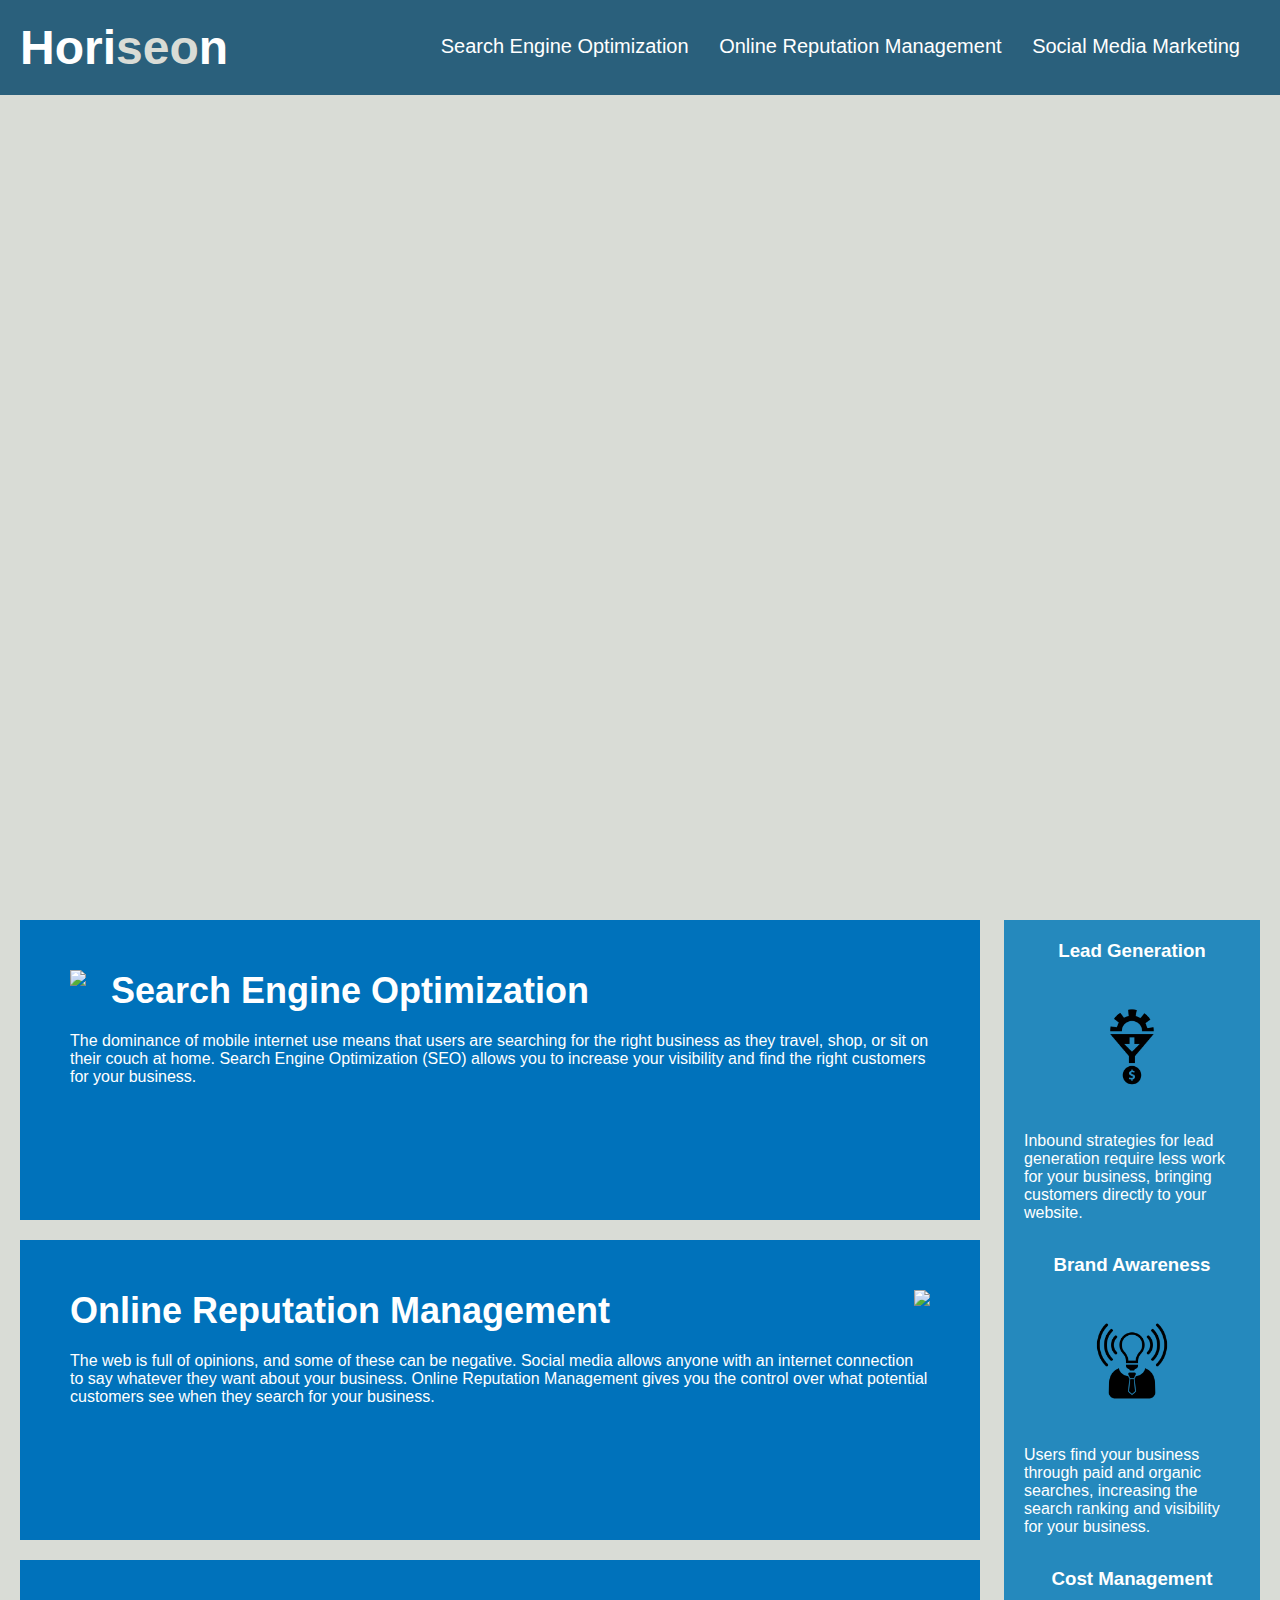
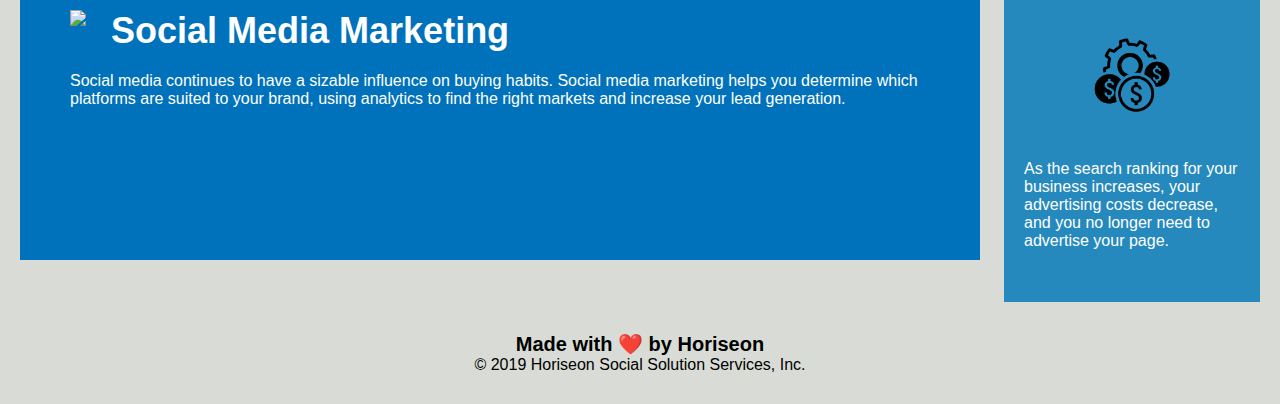
==== index.html @ 4858a80b "init repo" ====
<!DOCTYPE html>
<html lang="en-us">

<head>
    <meta charset="UTF-8" />
    <link rel="stylesheet" href="./assets/css/style.css">
    <title>website</title>
</head>

<body>
    <div class="header">
        <h1>Hori<span class="seo">seo</span>n</h1>
        <div>
            <ul>
                <li>
                    <a href="#search-engine-optimization">Search Engine Optimization</a>
                </li>
                <li>
                    <a href="#online-reputation-management">Online Reputation Management</a>
                </li>
                <li>
                    <a href="#social-media-marketing">Social Media Marketing</a>
                </li>
            </ul>
        </div>
    </div>
    <div class="hero"></div>
    <div class="content">
        <div class="search-engine-optimization">
            <img src="./assets/images/search-engine-optimization.jpg" class="float-left" />
            <h2>Search Engine Optimization</h2>
            <p>
                The dominance of mobile internet use means that users are searching for the right business as they travel, shop, or sit on their couch at home. Search Engine Optimization (SEO) allows you to increase your visibility and find the right customers for your business.
            </p>
        </div>
        <div id="online-reputation-management" class="online-reputation-management">
            <img src="./assets/images/online-reputation-management.jpg" class="float-right" />
            <h2>Online Reputation Management</h2>
            <p>
                The web is full of opinions, and some of these can be negative. Social media allows anyone with an internet connection to say whatever they want about your business. Online Reputation Management gives you the control over what potential customers see when they search for your business.
            </p>
        </div>
        <div id="social-media-marketing" class="social-media-marketing">
            <img src="./assets/images/social-media-marketing.jpg" class="float-left" />
            <h2>Social Media Marketing</h2>
            <p>
                Social media continues to have a sizable influence on buying habits. Social media marketing helps you determine which platforms are suited to your brand, using analytics to find the right markets and increase your lead generation.
            </p>
        </div>
    </div>
    <div class="benefits">
        <div class="benefit-lead">
            <h3>Lead Generation</h3>
            <img src="./assets/images/lead-generation.png" />
            <p>
                Inbound strategies for lead generation require less work for your business, bringing customers directly to your website.
            </p>
        </div>
        <div class="benefit-brand">
            <h3>Brand Awareness</h3>
            <img src="./assets/images/brand-awareness.png" />
            <p>
                Users find your business through paid and organic searches, increasing the search ranking and visibility for your business.
            </p>
        </div>
        <div class="benefit-cost">
            <h3>Cost Management</h3>
            <img src="./assets/images/cost-management.png"></img>
            <p>
                As the search ranking for your business increases, your advertising costs decrease, and you no longer need to advertise your page.
            </p>
        </div>
    </div>
    <div class="footer">
        <h2>Made with ❤️️ by Horiseon</h2>
        <p>
            &copy; 2019 Horiseon Social Solution Services, Inc.
        </p>
    </div>
</body>

</html>
---- assets/css/style.css ----
* {
    box-sizing: border-box;
    padding: 0;
    margin: 0;
}

body {
    background-color: #d9dcd6;
}

.header {
    padding: 20px;
    font-family: 'Trebuchet MS', 'Lucida Sans Unicode', 'Lucida Grande', 'Lucida Sans', Arial, sans-serif;
    background-color: #2a607c;
    color: #ffffff;
}

.header h1 {
    display: inline-block;
    font-size: 48px;
}

.header h1 .seo {
    color: #d9dcd6;
}

.header div {
    padding-top: 15px;
    margin-right: 20px;
    float: right;
    font-family: 'Gill Sans', 'Gill Sans MT', Calibri, 'Trebuchet MS', sans-serif;
    font-size: 20px;
}

.header div ul {
    list-style-type: none;
}

.header div ul li {
    display: inline-block;
    margin-left: 25px;
}

a {
    color: #ffffff;
    text-decoration: none;
}

p {
    font-size: 16px;
}

.hero {
    height: 800px;
    width: 100%;
    margin-bottom: 25px;
    background-image: url("../images/digital-marketing-meeting.jpg");
    background-size: cover;
    background-position: center;
}

.float-left {
    float: left;
    margin-right: 25px;
}

.float-right {
    float: right;
    margin-left: 25px;
}

.content {
    width: 75%;
    display: inline-block;
    margin-left: 20px;
}

.benefits {
    margin-right: 20px;
    padding: 20px;
    clear: both;
    float: right;
    width: 20%;
    height: 100%;
    font-family: 'Gill Sans', 'Gill Sans MT', Calibri, 'Trebuchet MS', sans-serif;
    background-color: #2589bd;
}

.benefit-lead {
    margin-bottom: 32px;
    color: #ffffff;
}

.benefit-brand {
    margin-bottom: 32px;
    color: #ffffff;
}

.benefit-cost {
    margin-bottom: 32px;
    color: #ffffff;
}

.benefit-lead h3 {
    margin-bottom: 10px;
    text-align: center;
}

.benefit-brand h3 {
    margin-bottom: 10px;
    text-align: center;
}

.benefit-cost h3 {
    margin-bottom: 10px;
    text-align: center;
}

.benefit-lead img {
    display: block;
    margin: 10px auto;
    max-width: 150px;
}

.benefit-brand img {
    display: block;
    margin: 10px auto;
    max-width: 150px;
}

.benefit-cost img {
    display: block;
    margin: 10px auto;
    max-width: 150px;
}

.search-engine-optimization {
    margin-bottom: 20px;
    padding: 50px;
    height: 300px;
    font-family: 'Gill Sans', 'Gill Sans MT', Calibri, 'Trebuchet MS', sans-serif;
    background-color: #0072bb;
    color: #ffffff;
}

.online-reputation-management {
    margin-bottom: 20px;
    padding: 50px;
    height: 300px;
    font-family: 'Gill Sans', 'Gill Sans MT', Calibri, 'Trebuchet MS', sans-serif;
    background-color: #0072bb;
    color: #ffffff;
}

.social-media-marketing {
    margin-bottom: 20px;
    padding: 50px;
    height: 300px;
    font-family: 'Gill Sans', 'Gill Sans MT', Calibri, 'Trebuchet MS', sans-serif;
    background-color: #0072bb;
    color: #ffffff;
}

.search-engine-optimization img {
    max-height: 200px;
}

.online-reputation-management img {
    max-height: 200px;
}

.social-media-marketing img {
    max-height: 200px;
}

.search-engine-optimization h2 {
    margin-bottom: 20px;
    font-size: 36px;
}

.online-reputation-management h2 {
    margin-bottom: 20px;
    font-size: 36px;
}

.social-media-marketing h2 {
    margin-bottom: 20px;
    font-size: 36px;
}

.footer {
    padding: 30px;
    clear: both;
    font-family: 'Trebuchet MS', 'Lucida Sans Unicode', 'Lucida Grande', 'Lucida Sans', Arial, sans-serif;
    text-align: center;
}

.footer h2 {
    font-size: 20px;
}
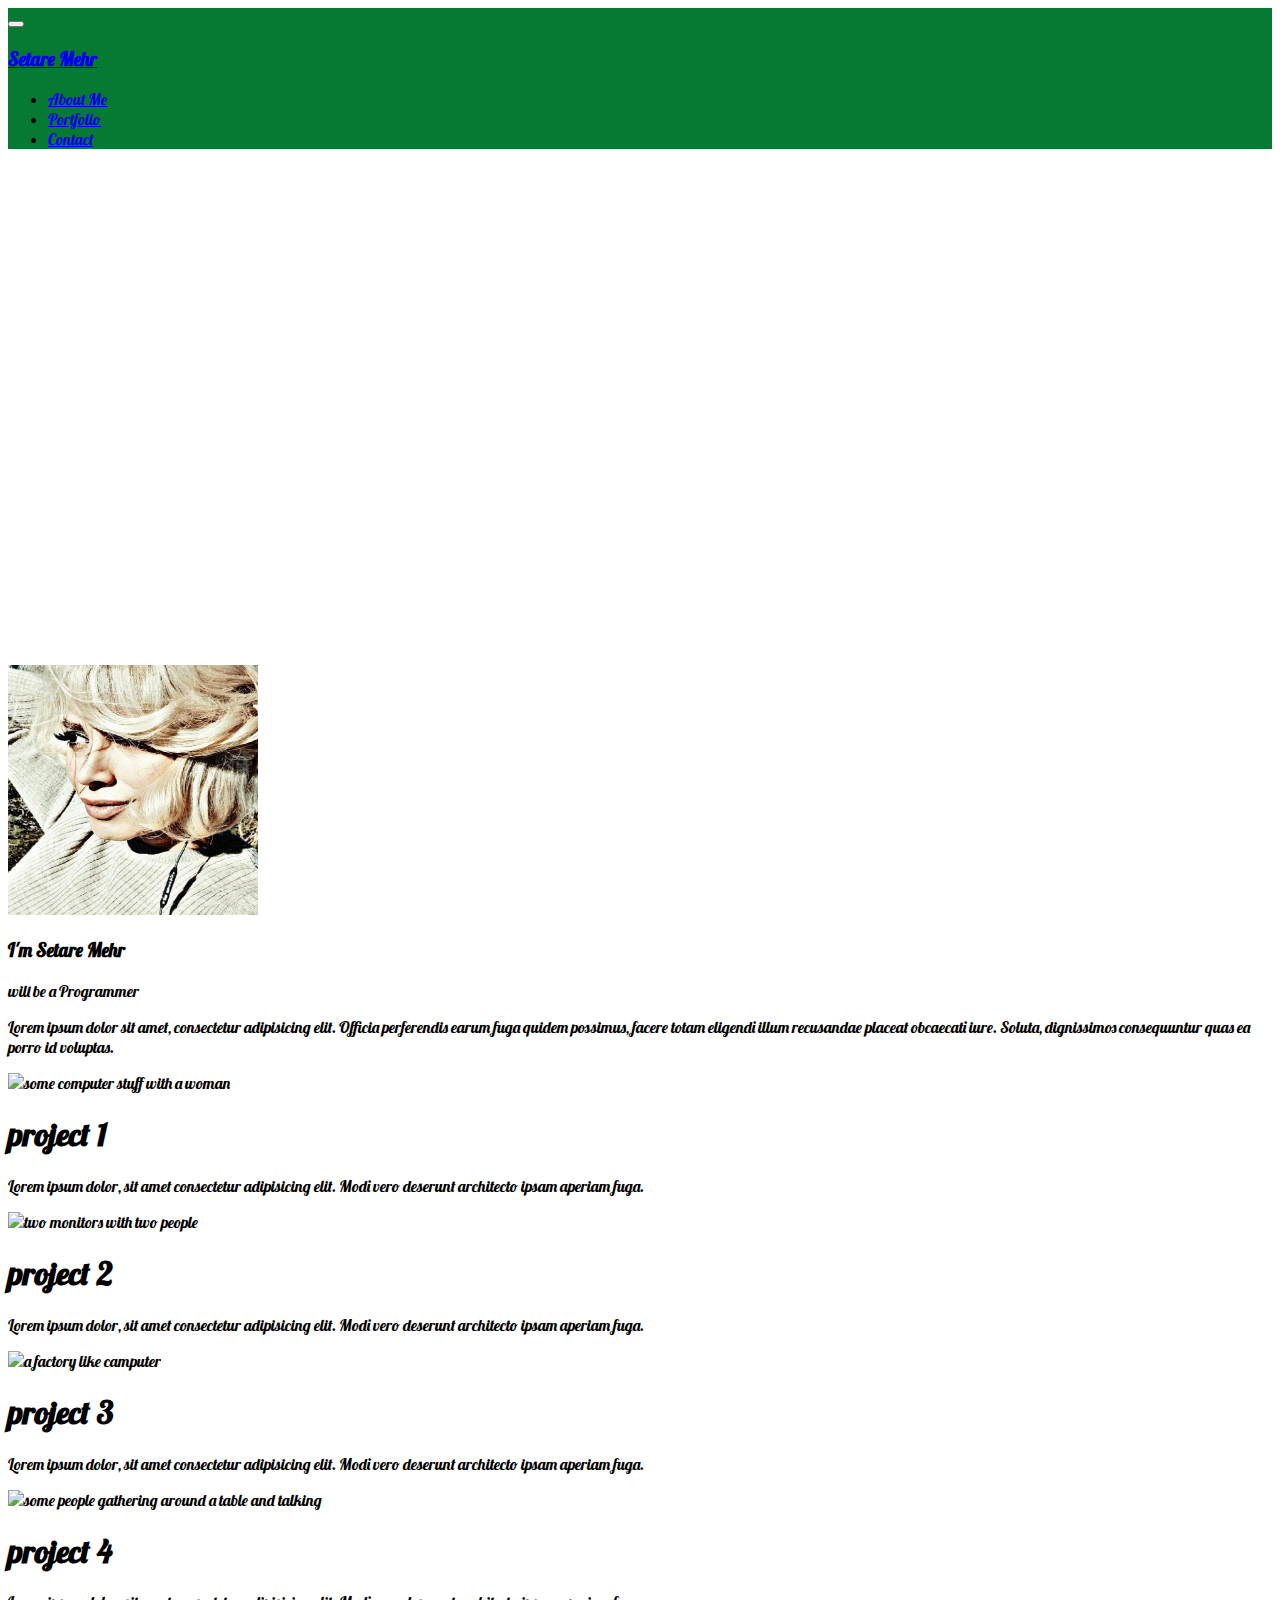
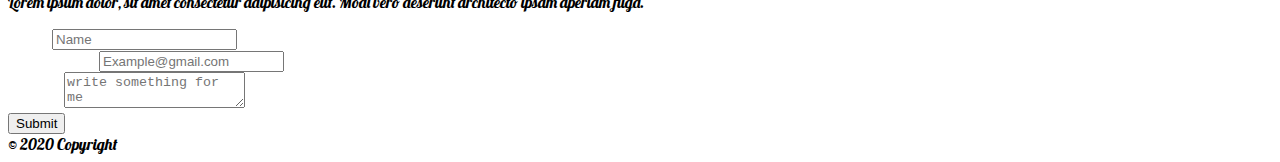
==== commit c9903e91: "add init" ====
--- a/index.html
+++ b/index.html
@@ -1,82 +1,187 @@
 <!DOCTYPE html>
-<html lang="en-us">
+<html lang="en">
 
 <head>
-    <meta charset="UTF-8" />
-    <link rel="stylesheet" href="./assets/css/style.css">
-    <title>website</title>
+    <!-- Required meta tags -->
+    <meta charset="UTF-8">
+    <meta name="viewport" content="width=device-width, initial-scale=1.0" />
+    <meta http-equiv="X-UA-Compatible" content="ie=edge" />
+    <!-- google font  -->
+    <link href="https://fonts.googleapis.com/css2?family=Lobster&display=swap" rel="stylesheet">
+    <!-- Font Awesome icons -->
+    <link rel="stylesheet" href="https://use.fontawesome.com/releases/v5.7.0/css/all.css"
+        integrity="sha384-lZN37f5QGtY3VHgisS14W3ExzMWZxybE1SJSEsQp9S+oqd12jhcu+A56Ebc1zFSJ" crossorigin="anonymous">
+    <!-- Bootstrap CSS  -->
+    <link rel="stylesheet" href="https://stackpath.bootstrapcdn.com/bootstrap/4.5.0/css/bootstrap.min.css"
+        integrity="sha384-9aIt2nRpC12Uk9gS9baDl411NQApFmC26EwAOH8WgZl5MYYxFfc+NcPb1dKGj7Sk" crossorigin="anonymous" />
+    <link rel="stylesheet" href="./style.css">
+    <title>My Portfolio Website</title>
 </head>
 
 <body>
-    <div class="header">
-        <h1>Hori<span class="seo">seo</span>n</h1>
-        <div>
-            <ul>
-                <li>
-                    <a href="#search-engine-optimization">Search Engine Optimization</a>
-                </li>
-                <li>
-                    <a href="#online-reputation-management">Online Reputation Management</a>
-                </li>
-                <li>
-                    <a href="#social-media-marketing">Social Media Marketing</a>
-                </li>
-            </ul>
+    <!-- Navbar -->
+    <div id="header">
+        <nav class="navbar navbar-expand-sm fixed-top navbar-light" style="background-color:#067a32;">
+            <div class="container">
+                <button class="navbar-toggler" data-toggle="collaps" data-target="#Navbar">
+                    <span class="navbar-toggler-icon"></span>
+                </button>
+                <a href="#" class="navbar-brand">
+                    <h3>Setare Mehr</h3>
+                </a>
+                <div class="collaps navbar-collapse" id="Navbar">
+                    <ul class="navbar-nav ml-auto">
+                        <li class="nav-item"><a href="#About" class="nav-link">About Me</a></li>
+                        <li class="nav-item"><a href="# portfolio" class="nav-link">Portfolio</a></li>
+                        <li class="nav-item"><a href="#contact" class="nav-link">Contact</a></li>
+                    </ul>
+                </div>
+            </div>
+
+        </nav>
+    </div>
+
+    <!-- bgc img -->
+    <div id="bg-img" class="img-fluid"></div>
+
+    <!-- About me -->
+    <div id="About">
+        <div class="container">
+            <div class="row">
+                <div class="col">
+                    <div class="AboutData">
+                        <div class="card bg-white">
+                            <div class="card-title my-5">
+                                <div class="media">
+                                    <img src="377A06B0-1F13-4156-BC1D-BF8EC278F8BC_1_105_c.jpeg" alt="pic of me" width="250px" height="250px"
+                                        class="img-fluid rounded-top mx-5" />
+                                    <div class="media-body">
+                                        <h3 class="display-5 ml-3 ">I'm Setare Mehr</h3>
+                                        <p class="text-muted ml-3">will be a Programmer </p>
+                                        <div class="container">
+                                            <p class="display-5 mr-5">Lorem ipsum dolor sit amet, consectetur
+                                                adipisicing elit. Officia perferendis earum fuga quidem possimus, facere
+                                                totam eligendi illum recusandae placeat obcaecati iure. Soluta,
+                                                dignissimos consequuntur quas ea porro id voluptas.</p>
+                                        </div>
+                                    </div>
+                                </div>
+                            </div>
+                        </div>
+                    </div>
+                </div>
+            </div>
+        </div>
+    </div>   
+       <!-- portfolio -->
+        <div id=" portfolio" class="p-5 bg-light">
+            <div class="container">
+                <div class="row">
+                    <div class="col-sm-6 my-3">
+                        <img src="https://files.realpython.com/media/How-to-Make-a-Discord-Bot-With-Python_Watermarked.23887eee3226.jpg"
+                            class="img-fluid rounded" alt="some computer stuff with a woman" />
+                        <h1 class="my-3"> project 1</h1>
+                        <p class="text-muted">Lorem ipsum dolor, sit amet consectetur adipisicing elit. Modi vero
+                            deserunt architecto ipsam aperiam fuga.</p>
+                    </div>
+                    <div class="col-sm-6 my-3">
+                        <img src="https://online.pointpark.edu/wp-content/uploads/Communication-at-Work-header-PPU.png"
+                            class="img-fluid rounded" alt="two monitors with two people " />
+                        <h1 class="my-3"> project 2</h1>
+                        <p class="text-muted">Lorem ipsum dolor, sit amet consectetur adipisicing elit. Modi vero
+                            deserunt architecto ipsam aperiam fuga.</p>
+                    </div>
+                    <div class="col-sm-6 my-3">
+                        <img src="https://encrypted-tbn0.gstatic.com/images?q=tbn%3AANd9GcQBoHbqLy4NncHfg4EW1PcXdxb7fnzY_7Lr2Q&usqp=CAU"
+                            class="img-fluid rounded" alt="a factory like camputer" />
+                        <h1 class="my-3"> project 3</h1>
+                        <p class="text-muted">Lorem ipsum dolor, sit amet consectetur adipisicing elit. Modi vero
+                            deserunt architecto ipsam aperiam fuga.</p>
+                    </div>
+                    <div class="col-sm-6 my-3">
+                        <img src="https://newsignature.com/wp-content/uploads/2017/02/project-management-1024x512.png"
+                            class="img-fluid rounded" alt="some people gathering around a table and talking" />
+                        <h1 class="my-3"> project 4</h1>
+                        <p class="text-muted">Lorem ipsum dolor, sit amet consectetur adipisicing elit. Modi vero
+                            deserunt architecto ipsam aperiam fuga.</p>
+                    </div>
+                </div>
+
+            </div>
+
         </div>
     </div>
-    <div class="hero"></div>
-    <div class="content">
-        <div class="search-engine-optimization">
-            <img src="./assets/images/search-engine-optimization.jpg" class="float-left" />
-            <h2>Search Engine Optimization</h2>
-            <p>
-                The dominance of mobile internet use means that users are searching for the right business as they travel, shop, or sit on their couch at home. Search Engine Optimization (SEO) allows you to increase your visibility and find the right customers for your business.
-            </p>
+    <!-- contact -->
+    <div id="contact">
+        <form >
+            <div class="form-group mx-2">
+                <label for="email">Name:</label>
+                <input type="text" class="form-control" placeholder="Name" id="name">
+            </div>
+            <div class="form-group mx-2">
+                <label for="pwd">Email address:</label>
+                <input type="email" class="form-control" placeholder="Example@gmail.com" id="pwd">
+            </div>
+            <div class="form-group mx-2">
+                <label for="pwd">Message</label>
+                <textarea class="form-control" placeholder="write something for me"></textarea>
+            </div>
+            <div class="form-group form-check">
+
+            </div>
+            <button type="submit" class="btn btn-succcess text-white">Submit</button>
+        </form>
+    </div>
+    <!-- Footer -->
+    <footer class="page-footer font-small bg-success cyan darken-3">
+
+        <!-- Footer Elements -->
+        <div class="container">
+
+            <div class="row">
+                <div class="col-md-12 py-5">
+                    <div class="mb-5 flex-center">
+
+                        <!-- Facebook -->
+                        <a class="fb-ic">
+                            <i class="fab fa-facebook-f fa-lg white-text mr-md-5 mr-3 fa-2x"> </i>
+                        </a>
+                        <!-- Twitter -->
+                        <a class="tw-ic">
+                            <i class="fab fa-twitter fa-lg white-text mr-md-5 mr-3 fa-2x"> </i>
+                        </a>
+                        <!-- Google +-->
+                        <a class="gplus-ic">
+                            <i class="fab fa-google-plus-g fa-lg white-text mr-md-5 mr-3 fa-2x"> </i>
+                        </a>
+                        <!--Linkedin -->
+                        <a class="li-ic">
+                            <i class="fab fa-linkedin-in fa-lg white-text mr-md-5 mr-3 fa-2x"> </i>
+                        </a>
+                        <!--Instagram-->
+                        <a class="ins-ic">
+                            <i class="fab fa-instagram fa-lg white-text mr-md-5 mr-3 fa-2x"> </i>
+                        </a>
+                        <!--Pinterest-->
+                        <a class="pin-ic">
+                            <i class="fab fa-pinterest fa-lg white-text fa-2x"> </i>
+                        </a>
+                    </div>
+                </div>
+
+            </div>
         </div>
-        <div id="online-reputation-management" class="online-reputation-management">
-            <img src="./assets/images/online-reputation-management.jpg" class="float-right" />
-            <h2>Online Reputation Management</h2>
-            <p>
-                The web is full of opinions, and some of these can be negative. Social media allows anyone with an internet connection to say whatever they want about your business. Online Reputation Management gives you the control over what potential customers see when they search for your business.
-            </p>
+        <!-- Copyright -->
+        <div class="footer-copyright text-center py-3">© 2020 Copyright
+
         </div>
-        <div id="social-media-marketing" class="social-media-marketing">
-            <img src="./assets/images/social-media-marketing.jpg" class="float-left" />
-            <h2>Social Media Marketing</h2>
-            <p>
-                Social media continues to have a sizable influence on buying habits. Social media marketing helps you determine which platforms are suited to your brand, using analytics to find the right markets and increase your lead generation.
-            </p>
-        </div>
-    </div>
-    <div class="benefits">
-        <div class="benefit-lead">
-            <h3>Lead Generation</h3>
-            <img src="./assets/images/lead-generation.png" />
-            <p>
-                Inbound strategies for lead generation require less work for your business, bringing customers directly to your website.
-            </p>
-        </div>
-        <div class="benefit-brand">
-            <h3>Brand Awareness</h3>
-            <img src="./assets/images/brand-awareness.png" />
-            <p>
-                Users find your business through paid and organic searches, increasing the search ranking and visibility for your business.
-            </p>
-        </div>
-        <div class="benefit-cost">
-            <h3>Cost Management</h3>
-            <img src="./assets/images/cost-management.png"></img>
-            <p>
-                As the search ranking for your business increases, your advertising costs decrease, and you no longer need to advertise your page.
-            </p>
-        </div>
-    </div>
-    <div class="footer">
-        <h2>Made with ❤️️ by Horiseon</h2>
-        <p>
-            &copy; 2019 Horiseon Social Solution Services, Inc.
-        </p>
-    </div>
+        <!-- Copyright -->
+
+    </footer>
+    <!-- Footer -->
+
+    <script src="https://ajax.googleapis.com/ajax/libs/jquery/3.5.1/jquery.min.js"></script>
+    <script src="https://maxcdn.bootstrapcdn.com/bootstrap/3.4.1/js/bootstrap.min.js"></script>
 </body>
 
-</html>
+</html>--- a/style.css
+++ b/style.css
@@ -0,0 +1,17 @@
+body {
+    
+    font-family: 'Lobster', cursive;
+}
+#bg-img {
+    background: url("https://www.gamerlife.online/wp-content/uploads/2019/06/gettyimages-655977302.jpg");
+    background-size: 100%;
+    min-height: 500px;
+    background-repeat:no-repeat;
+}
+#social {
+    background-color:rgb(10, 119, 10);
+}
+#contact {
+    background-image: url("https://thumbs.dreamstime.com/b/green-binary-code-bg-coding-hacking-concept-digital-dark-background-computer-network-programming-140154198.jpg");
+    color:white;
+}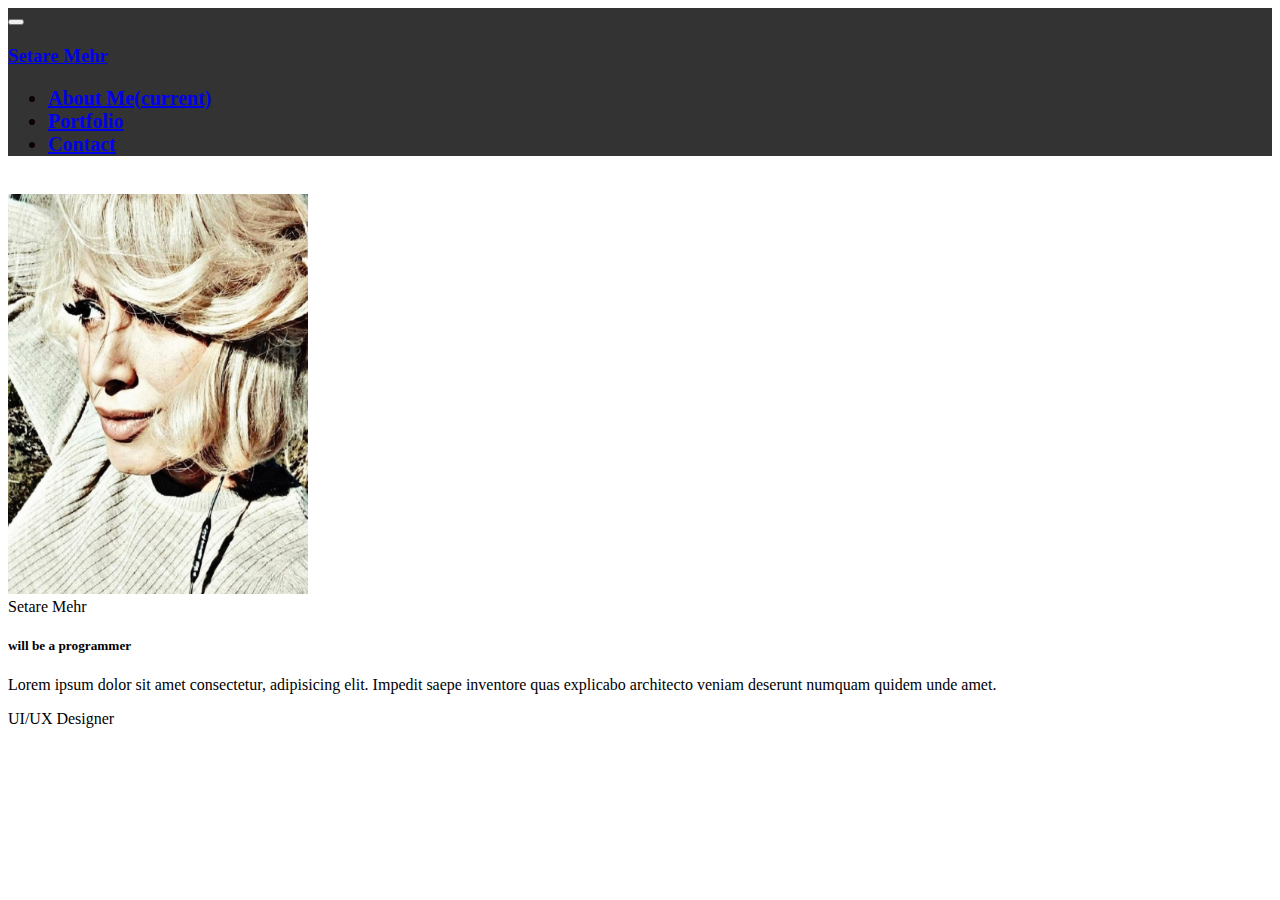
==== commit cf89648f: "add changes" ====
--- a/index.html
+++ b/index.html
@@ -14,174 +14,80 @@
     <!-- Bootstrap CSS  -->
     <link rel="stylesheet" href="https://stackpath.bootstrapcdn.com/bootstrap/4.5.0/css/bootstrap.min.css"
         integrity="sha384-9aIt2nRpC12Uk9gS9baDl411NQApFmC26EwAOH8WgZl5MYYxFfc+NcPb1dKGj7Sk" crossorigin="anonymous" />
+    <!-- stylesheet links -->
+    <link rel="stylesheet" href="index.html">
+    <link rel="stylesheet" href="portfolio.html">
+    <link rel="stylesheet" href="contact.html">
     <link rel="stylesheet" href="./style.css">
-    <title>My Portfolio Website</title>
+    <title>setare's portfolio</title>
 </head>
 
 <body>
     <!-- Navbar -->
-    <div id="header">
-        <nav class="navbar navbar-expand-sm fixed-top navbar-light" style="background-color:#067a32;">
-            <div class="container">
-                <button class="navbar-toggler" data-toggle="collaps" data-target="#Navbar">
-                    <span class="navbar-toggler-icon"></span>
-                </button>
-                <a href="#" class="navbar-brand">
-                    <h3>Setare Mehr</h3>
-                </a>
-                <div class="collaps navbar-collapse" id="Navbar">
-                    <ul class="navbar-nav ml-auto">
-                        <li class="nav-item"><a href="#About" class="nav-link">About Me</a></li>
-                        <li class="nav-item"><a href="# portfolio" class="nav-link">Portfolio</a></li>
-                        <li class="nav-item"><a href="#contact" class="nav-link">Contact</a></li>
-                    </ul>
-                </div>
-            </div>
 
-        </nav>
-    </div>
-
-    <!-- bgc img -->
-    <div id="bg-img" class="img-fluid"></div>
-
-    <!-- About me -->
-    <div id="About">
+    <nav class="navbar navbar-expand-sm  navbar-dark " style="background-color:#333333;">
         <div class="container">
-            <div class="row">
-                <div class="col">
-                    <div class="AboutData">
-                        <div class="card bg-white">
-                            <div class="card-title my-5">
-                                <div class="media">
-                                    <img src="377A06B0-1F13-4156-BC1D-BF8EC278F8BC_1_105_c.jpeg" alt="pic of me" width="250px" height="250px"
-                                        class="img-fluid rounded-top mx-5" />
-                                    <div class="media-body">
-                                        <h3 class="display-5 ml-3 ">I'm Setare Mehr</h3>
-                                        <p class="text-muted ml-3">will be a Programmer </p>
-                                        <div class="container">
-                                            <p class="display-5 mr-5">Lorem ipsum dolor sit amet, consectetur
-                                                adipisicing elit. Officia perferendis earum fuga quidem possimus, facere
-                                                totam eligendi illum recusandae placeat obcaecati iure. Soluta,
-                                                dignissimos consequuntur quas ea porro id voluptas.</p>
-                                        </div>
-                                    </div>
-                                </div>
-                            </div>
-                        </div>
-                    </div>
-                </div>
+            <button class="navbar-toggler" data-toggle="collaps" data-target="#Navbar">
+                <span class="navbar-toggler-icon"></span>
+            </button>
+            <a href="index.html" class="navbar-brand">
+                <h3>Setare Mehr</h3>
+            </a>
+            <div class="collaps navbar-collapse" id="Navbar">
+                <ul class="navbar-nav ml-auto">
+                    <li class="nav-item"><a href="index.html" class="nav-link">About Me<span
+                                class="sr-only">(current)</span></a></li>
+                    <li class="nav-item"><a href="portfolio.html" class="nav-link">Portfolio</a></li>
+                    <li class="nav-item"><a href="contact.html" class="nav-link">Contact</a></li>
+                </ul>
             </div>
         </div>
-    </div>   
-       <!-- portfolio -->
-        <div id=" portfolio" class="p-5 bg-light">
-            <div class="container">
+
+    </nav>
+    <br>
+    <!-- bgc img -->
+    <div class="container">
+        <div id="bg-img" class="img-fluid"></div>
+
+
+        <!-- About me -->
+        <article>
+            <!-- image section -->
+            <section class="container mt-5 ">
                 <div class="row">
-                    <div class="col-sm-6 my-3">
-                        <img src="https://files.realpython.com/media/How-to-Make-a-Discord-Bot-With-Python_Watermarked.23887eee3226.jpg"
-                            class="img-fluid rounded" alt="some computer stuff with a woman" />
-                        <h1 class="my-3"> project 1</h1>
-                        <p class="text-muted">Lorem ipsum dolor, sit amet consectetur adipisicing elit. Modi vero
-                            deserunt architecto ipsam aperiam fuga.</p>
+                    <div class="col">
+                        <img src="Assets/Images/377A06B0-1F13-4156-BC1D-BF8EC278F8BC_1_105_c.jpeg"
+                            class="rounded-circle mx-auto d-block mt-5" alt="pic of me"
+                            style="width: 300px; height: 400px;">
                     </div>
-                    <div class="col-sm-6 my-3">
-                        <img src="https://online.pointpark.edu/wp-content/uploads/Communication-at-Work-header-PPU.png"
-                            class="img-fluid rounded" alt="two monitors with two people " />
-                        <h1 class="my-3"> project 2</h1>
-                        <p class="text-muted">Lorem ipsum dolor, sit amet consectetur adipisicing elit. Modi vero
-                            deserunt architecto ipsam aperiam fuga.</p>
-                    </div>
-                    <div class="col-sm-6 my-3">
-                        <img src="https://encrypted-tbn0.gstatic.com/images?q=tbn%3AANd9GcQBoHbqLy4NncHfg4EW1PcXdxb7fnzY_7Lr2Q&usqp=CAU"
-                            class="img-fluid rounded" alt="a factory like camputer" />
-                        <h1 class="my-3"> project 3</h1>
-                        <p class="text-muted">Lorem ipsum dolor, sit amet consectetur adipisicing elit. Modi vero
-                            deserunt architecto ipsam aperiam fuga.</p>
-                    </div>
-                    <div class="col-sm-6 my-3">
-                        <img src="https://newsignature.com/wp-content/uploads/2017/02/project-management-1024x512.png"
-                            class="img-fluid rounded" alt="some people gathering around a table and talking" />
-                        <h1 class="my-3"> project 4</h1>
-                        <p class="text-muted">Lorem ipsum dolor, sit amet consectetur adipisicing elit. Modi vero
-                            deserunt architecto ipsam aperiam fuga.</p>
-                    </div>
+
                 </div>
+            </section>
+            <!-- card section -->
+            <section class="card text-center mx-5 mt-3 bg-dark">
+                <div class="card-header text-white">
+                    Setare Mehr
+                </div>
+                <div class="card-body ">
+                    <h5 class="card-title text-white">will be a programmer</h5>
+                    <p class="card-text text-white">Lorem ipsum dolor sit amet consectetur, adipisicing elit. Impedit
+                        saepe
+                        inventore quas explicabo architecto veniam deserunt numquam quidem unde amet.</p>
 
-            </div>
+                </div>
+                <div class="card-footer text-muted ">
+                    UI/UX Designer
+                    <a href="https://github.com/setaremehr"><i class="fab fa-github"></i></a>
+                    <a href="https://instagram.com/setare.mmus"><i class="fab fa-instagram"></i></a>
+                </div>
+            </section>
 
-        </div>
-    </div>
-    <!-- contact -->
-    <div id="contact">
-        <form >
-            <div class="form-group mx-2">
-                <label for="email">Name:</label>
-                <input type="text" class="form-control" placeholder="Name" id="name">
-            </div>
-            <div class="form-group mx-2">
-                <label for="pwd">Email address:</label>
-                <input type="email" class="form-control" placeholder="Example@gmail.com" id="pwd">
-            </div>
-            <div class="form-group mx-2">
-                <label for="pwd">Message</label>
-                <textarea class="form-control" placeholder="write something for me"></textarea>
-            </div>
-            <div class="form-group form-check">
+        </article>
 
-            </div>
-            <button type="submit" class="btn btn-succcess text-white">Submit</button>
-        </form>
-    </div>
-    <!-- Footer -->
-    <footer class="page-footer font-small bg-success cyan darken-3">
 
-        <!-- Footer Elements -->
-        <div class="container">
 
-            <div class="row">
-                <div class="col-md-12 py-5">
-                    <div class="mb-5 flex-center">
-
-                        <!-- Facebook -->
-                        <a class="fb-ic">
-                            <i class="fab fa-facebook-f fa-lg white-text mr-md-5 mr-3 fa-2x"> </i>
-                        </a>
-                        <!-- Twitter -->
-                        <a class="tw-ic">
-                            <i class="fab fa-twitter fa-lg white-text mr-md-5 mr-3 fa-2x"> </i>
-                        </a>
-                        <!-- Google +-->
-                        <a class="gplus-ic">
-                            <i class="fab fa-google-plus-g fa-lg white-text mr-md-5 mr-3 fa-2x"> </i>
-                        </a>
-                        <!--Linkedin -->
-                        <a class="li-ic">
-                            <i class="fab fa-linkedin-in fa-lg white-text mr-md-5 mr-3 fa-2x"> </i>
-                        </a>
-                        <!--Instagram-->
-                        <a class="ins-ic">
-                            <i class="fab fa-instagram fa-lg white-text mr-md-5 mr-3 fa-2x"> </i>
-                        </a>
-                        <!--Pinterest-->
-                        <a class="pin-ic">
-                            <i class="fab fa-pinterest fa-lg white-text fa-2x"> </i>
-                        </a>
-                    </div>
-                </div>
-
-            </div>
-        </div>
-        <!-- Copyright -->
-        <div class="footer-copyright text-center py-3">© 2020 Copyright
-
-        </div>
-        <!-- Copyright -->
-
-    </footer>
-    <!-- Footer -->
-
-    <script src="https://ajax.googleapis.com/ajax/libs/jquery/3.5.1/jquery.min.js"></script>
-    <script src="https://maxcdn.bootstrapcdn.com/bootstrap/3.4.1/js/bootstrap.min.js"></script>
+        <script src="https://ajax.googleapis.com/ajax/libs/jquery/3.5.1/jquery.min.js"></script>
+        <script src="https://maxcdn.bootstrapcdn.com/bootstrap/3.4.1/js/bootstrap.min.js"></script>
 </body>
 
 </html>--- a/style.css
+++ b/style.css
@@ -1,17 +1,28 @@
 body {
-    
-    font-family: 'Lobster', cursive;
+    background: url("https://s3.envato.com/files/243215486/preview.jpg");
+    background-repeat:no-repeat;
+    background-size: cover;
+    font-family: 'Indie Flower', cursive;
+    font-family: 'Rowdies', cursive;
+    /* font-size: 40px; */
 }
 #bg-img {
-    background: url("https://www.gamerlife.online/wp-content/uploads/2019/06/gettyimages-655977302.jpg");
-    background-size: 100%;
-    min-height: 500px;
-    background-repeat:no-repeat;
+    background:url("https://s3.envato.com/files/243215486/preview.jpg");
+    /* background-size: cover; */
+    /* min-height: 500px; */
+    /* background-repeat:no-repeat; */
 }
-#social {
-    background-color:rgb(10, 119, 10);
+
+
+#Navbar {
+    font-size: 20px;
+    font-weight: bolder;
+    /* font-family: 'Lobster', cursive; */
+    color:rgb(12, 2, 2);
 }
-#contact {
-    background-image: url("https://thumbs.dreamstime.com/b/green-binary-code-bg-coding-hacking-concept-digital-dark-background-computer-network-programming-140154198.jpg");
-    color:white;
+#Navbar a:hover {
+    background-color: rgba(122, 115, 115, 0.295);
+}
+#footer {
+    background-color: #333333;
 }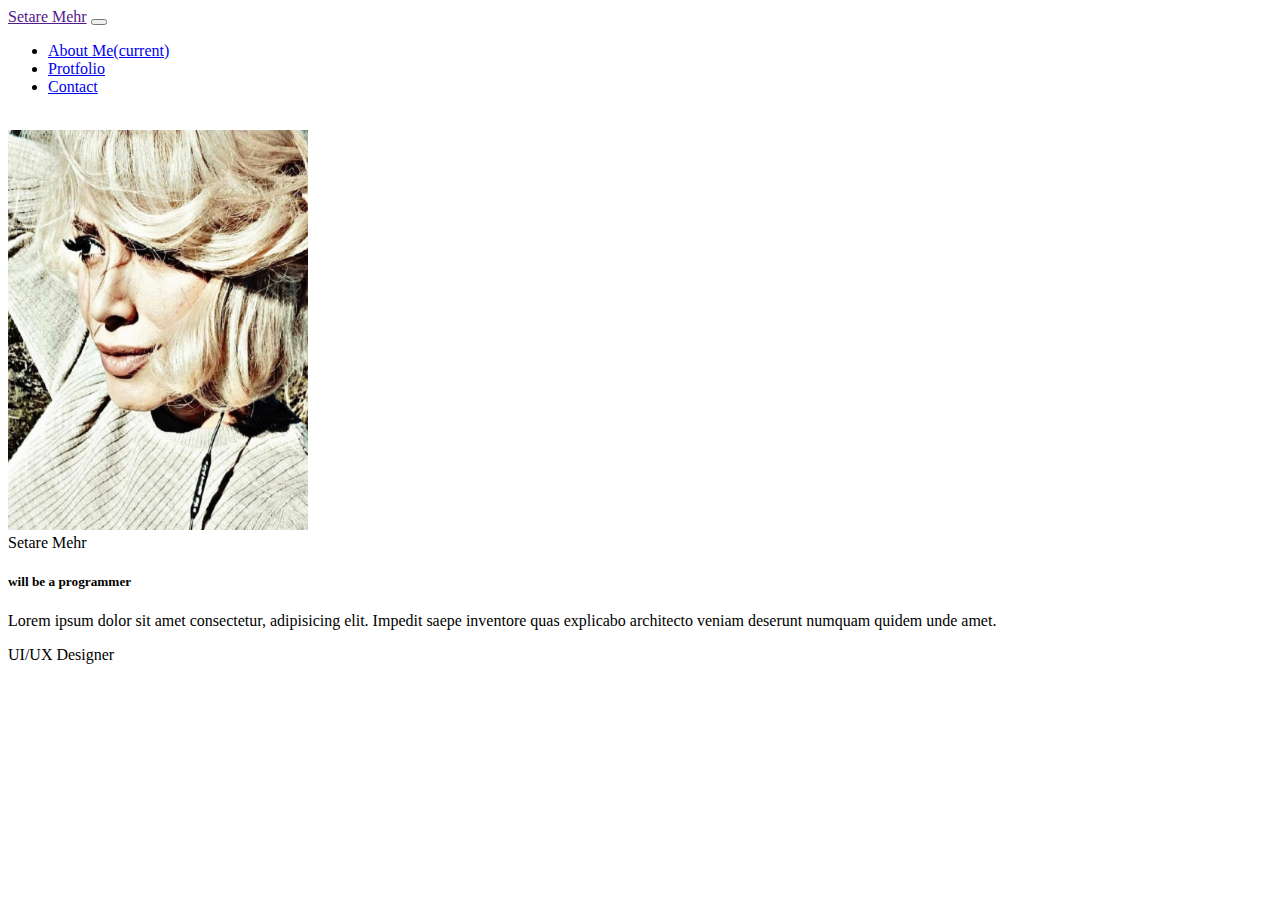
==== commit 21dc7fdc: "added more changes" ====
--- a/index.html
+++ b/index.html
@@ -25,69 +25,69 @@
 <body>
     <!-- Navbar -->
 
-    <nav class="navbar navbar-expand-sm  navbar-dark " style="background-color:#333333;">
-        <div class="container">
-            <button class="navbar-toggler" data-toggle="collaps" data-target="#Navbar">
-                <span class="navbar-toggler-icon"></span>
-            </button>
-            <a href="index.html" class="navbar-brand">
-                <h3>Setare Mehr</h3>
-            </a>
-            <div class="collaps navbar-collapse" id="Navbar">
-                <ul class="navbar-nav ml-auto">
-                    <li class="nav-item"><a href="index.html" class="nav-link">About Me<span
-                                class="sr-only">(current)</span></a></li>
-                    <li class="nav-item"><a href="portfolio.html" class="nav-link">Portfolio</a></li>
-                    <li class="nav-item"><a href="contact.html" class="nav-link">Contact</a></li>
-                </ul>
-            </div>
+    <nav class="navbar navbar-expand-lg navbar-dark bg-dark navbar-fixed-top">
+        <a class="navbar-brand" href="">Setare Mehr</a>
+        <button class="navbar-toggler" type="button" data-toggle="collapse" data-target="#navbarNav" aria-controls="navbarNav" aria-expanded="false" aria-label="Toggle navigation">
+          <span class="navbar-toggler-icon"></span>
+        </button>
+        <div class="collapse navbar-collapse" id="navbarNav">
+          <ul class="navbar-nav">
+            <li class="nav-item active">
+              <a class="nav-link" href="index.html">About Me<span class="sr-only">(current)</span></a>
+            </li>
+            <li class="nav-item">
+              <a class="nav-link" href="portfolio.html">Protfolio</a>
+            </li>
+            <li class="nav-item">
+              <a class="nav-link" href="contact.html">Contact</a>
+            </li>
+          </ul>
         </div>
-
-    </nav>
+      </nav>
     <br>
-    <!-- bgc img -->
-    <div class="container">
-        <div id="bg-img" class="img-fluid"></div>
 
 
-        <!-- About me -->
-        <article>
-            <!-- image section -->
-            <section class="container mt-5 ">
-                <div class="row">
-                    <div class="col">
-                        <img src="Assets/Images/377A06B0-1F13-4156-BC1D-BF8EC278F8BC_1_105_c.jpeg"
-                            class="rounded-circle mx-auto d-block mt-5" alt="pic of me"
-                            style="width: 300px; height: 400px;">
-                    </div>
+    <!-- About me -->
+    <article>
+        <!-- image section -->
+        <section class="container mt-5 ">
+            <div class="row">
+                <div class="col">
+                    <img src="Assets/Images/377A06B0-1F13-4156-BC1D-BF8EC278F8BC_1_105_c.jpeg"
+                        class="rounded-circle mx-auto d-block mt-5" alt="pic of me"
+                        style="width: 300px; height: 400px;">
+                </div>
 
-                </div>
-            </section>
-            <!-- card section -->
-            <section class="card text-center mx-5 mt-3 bg-dark">
-                <div class="card-header text-white">
-                    Setare Mehr
-                </div>
-                <div class="card-body ">
-                    <h5 class="card-title text-white">will be a programmer</h5>
-                    <p class="card-text text-white">Lorem ipsum dolor sit amet consectetur, adipisicing elit. Impedit
-                        saepe
-                        inventore quas explicabo architecto veniam deserunt numquam quidem unde amet.</p>
+            </div>
+        </section>
+        <!-- card section -->
+        <section class="card text-center mx-5 my-5 bg-dark">
+            <div class="card-header text-white">
+                Setare Mehr
+            </div>
+            <div class="card-body ">
+                <h5 class="card-title text-white">will be a programmer</h5>
+                <p class="card-text text-white">Lorem ipsum dolor sit amet consectetur, adipisicing elit. Impedit
+                    saepe
+                    inventore quas explicabo architecto veniam deserunt numquam quidem unde amet.</p>
 
-                </div>
-                <div class="card-footer text-muted ">
-                    UI/UX Designer
-                    <a href="https://github.com/setaremehr"><i class="fab fa-github"></i></a>
-                    <a href="https://instagram.com/setare.mmus"><i class="fab fa-instagram"></i></a>
-                </div>
-            </section>
-
-        </article>
+            </div>
+            <div class="card-footer text-muted ">
+                UI/UX Designer
+                <a href="https://github.com/setaremehr"><i class="fab fa-github"></i></a>
+                <a href="https://instagram.com/setare.mmus"><i class="fab fa-instagram"></i></a>
+            </div>
+        </section>
+        <br>
+    </article>
 
 
 
-        <script src="https://ajax.googleapis.com/ajax/libs/jquery/3.5.1/jquery.min.js"></script>
-        <script src="https://maxcdn.bootstrapcdn.com/bootstrap/3.4.1/js/bootstrap.min.js"></script>
+    <!-- jQuery first, then Popper.js, then Bootstrap JS -->
+    <script src="https://code.jquery.com/jquery-3.5.1.slim.min.js" integrity="sha384-DfXdz2htPH0lsSSs5nCTpuj/zy4C+OGpamoFVy38MVBnE+IbbVYUew+OrCXaRkfj" crossorigin="anonymous"></script>
+    <script src="https://cdn.jsdelivr.net/npm/popper.js@1.16.0/dist/umd/popper.min.js" integrity="sha384-Q6E9RHvbIyZFJoft+2mJbHaEWldlvI9IOYy5n3zV9zzTtmI3UksdQRVvoxMfooAo" crossorigin="anonymous"></script>
+    <script src="https://stackpath.bootstrapcdn.com/bootstrap/4.5.0/js/bootstrap.min.js" integrity="sha384-OgVRvuATP1z7JjHLkuOU7Xw704+h835Lr+6QL9UvYjZE3Ipu6Tp75j7Bh/kR0JKI" crossorigin="anonymous"></script>
+    
 </body>
 
 </html>--- a/style.css
+++ b/style.css
@@ -4,25 +4,19 @@
     background-size: cover;
     font-family: 'Indie Flower', cursive;
     font-family: 'Rowdies', cursive;
-    /* font-size: 40px; */
+   
 }
-#bg-img {
-    background:url("https://s3.envato.com/files/243215486/preview.jpg");
-    /* background-size: cover; */
-    /* min-height: 500px; */
-    /* background-repeat:no-repeat; */
-}
-
-
+/* navbar */
 #Navbar {
     font-size: 20px;
     font-weight: bolder;
-    /* font-family: 'Lobster', cursive; */
     color:rgb(12, 2, 2);
 }
+/* navbar hover */
 #Navbar a:hover {
     background-color: rgba(122, 115, 115, 0.295);
 }
+/* footer */
 #footer {
     background-color: #333333;
 }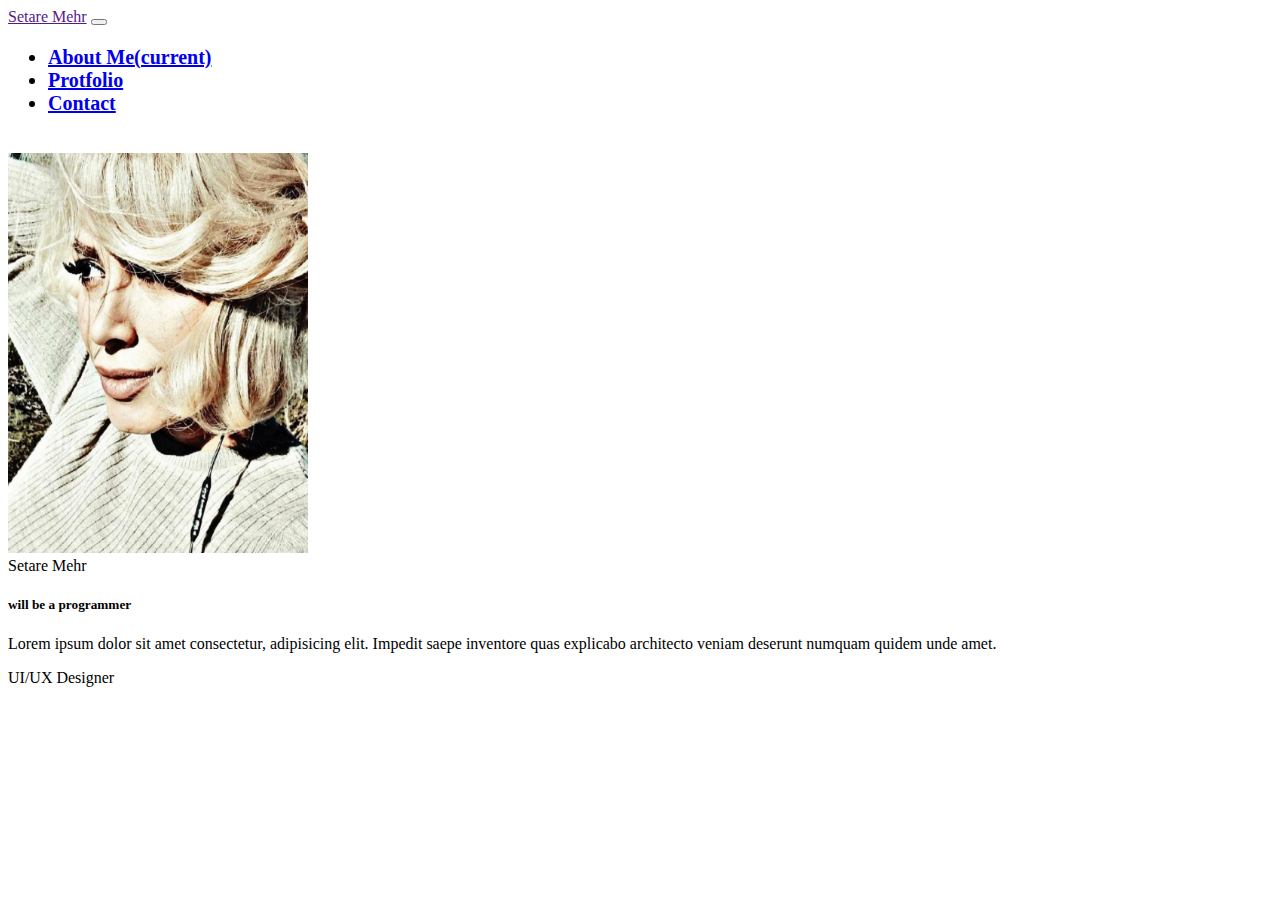
==== commit 61e15f1f: "added changes" ====
--- a/index.html
+++ b/index.html
@@ -32,19 +32,25 @@
         </button>
         <div class="collapse navbar-collapse" id="navbarNav">
           <ul class="navbar-nav">
-            <li class="nav-item active">
-              <a class="nav-link" href="index.html">About Me<span class="sr-only">(current)</span></a>
+            <li class="nav-item active ">
+              <a class="nav-link " href="index.html">About Me<span class="sr-only">(current)</span></a>
             </li>
-            <li class="nav-item">
-              <a class="nav-link" href="portfolio.html">Protfolio</a>
+            <li class="nav-item ">
+              <a class="nav-link " href="portfolio.html">Protfolio</a>
             </li>
-            <li class="nav-item">
+            <li class="nav-item ">
               <a class="nav-link" href="contact.html">Contact</a>
             </li>
           </ul>
         </div>
       </nav>
     <br>
+
+<!-- bgc img -->
+<div class="container">
+    <div  class="img-fluid"></div>
+
+
 
 
     <!-- About me -->
--- a/style.css
+++ b/style.css
@@ -7,13 +7,14 @@
    
 }
 /* navbar */
-#Navbar {
+#navbarNav {
     font-size: 20px;
     font-weight: bolder;
-    color:rgb(12, 2, 2);
+    
 }
 /* navbar hover */
-#Navbar a:hover {
+#navbarNav a:hover {
+    color: rgb(189, 103, 103);
     background-color: rgba(122, 115, 115, 0.295);
 }
 /* footer */
